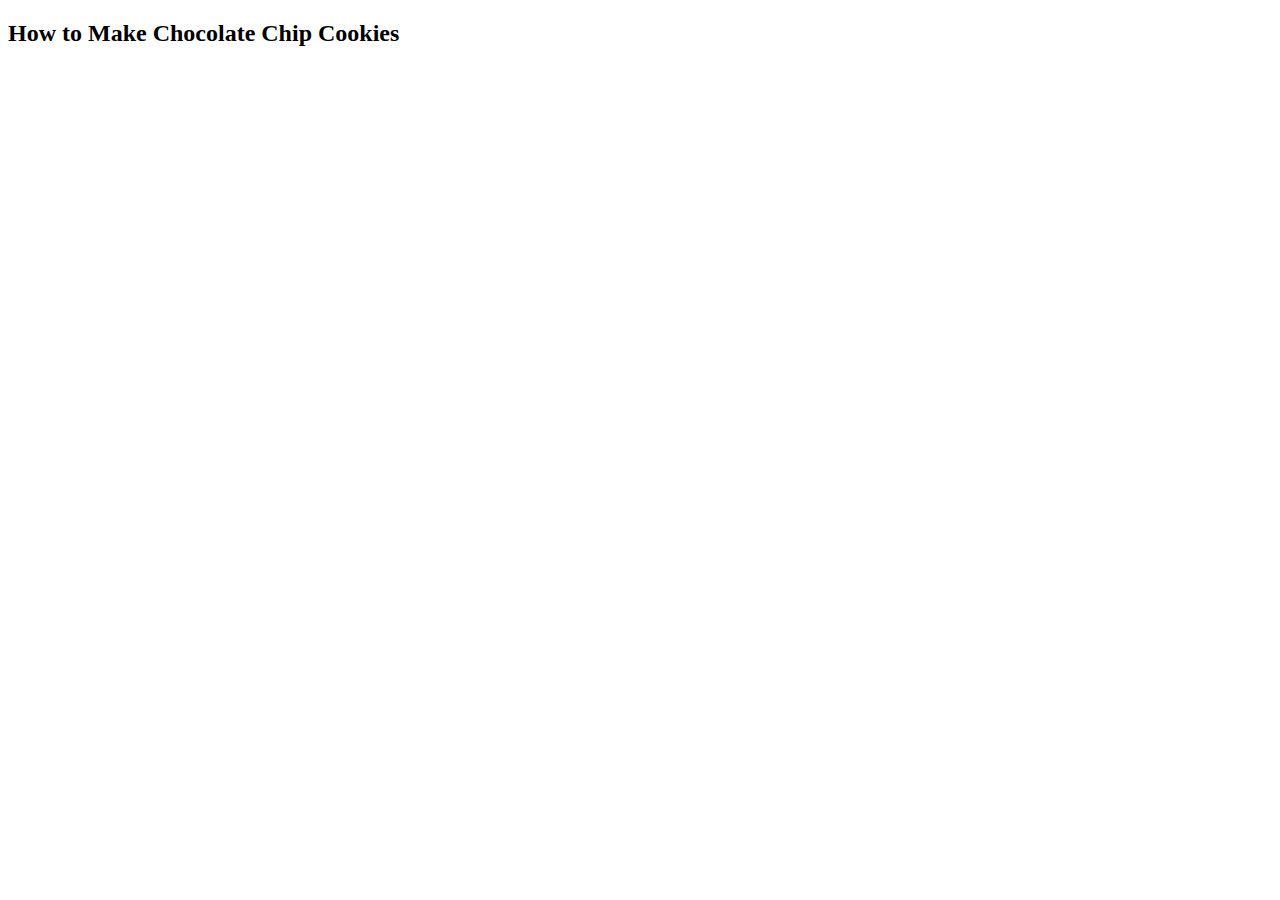
==== recipes/cookies.html @ ae2f0719 "Make Cookies html template" ====
<!doctype html>
<html lang="en">
    <head>
        <meta charset="utf-8">
        <title>Chocolate Chip Cookies</title>
    </head>

    <body>
        <h2>How to Make Chocolate Chip Cookies</h2>
    </body>
</html>
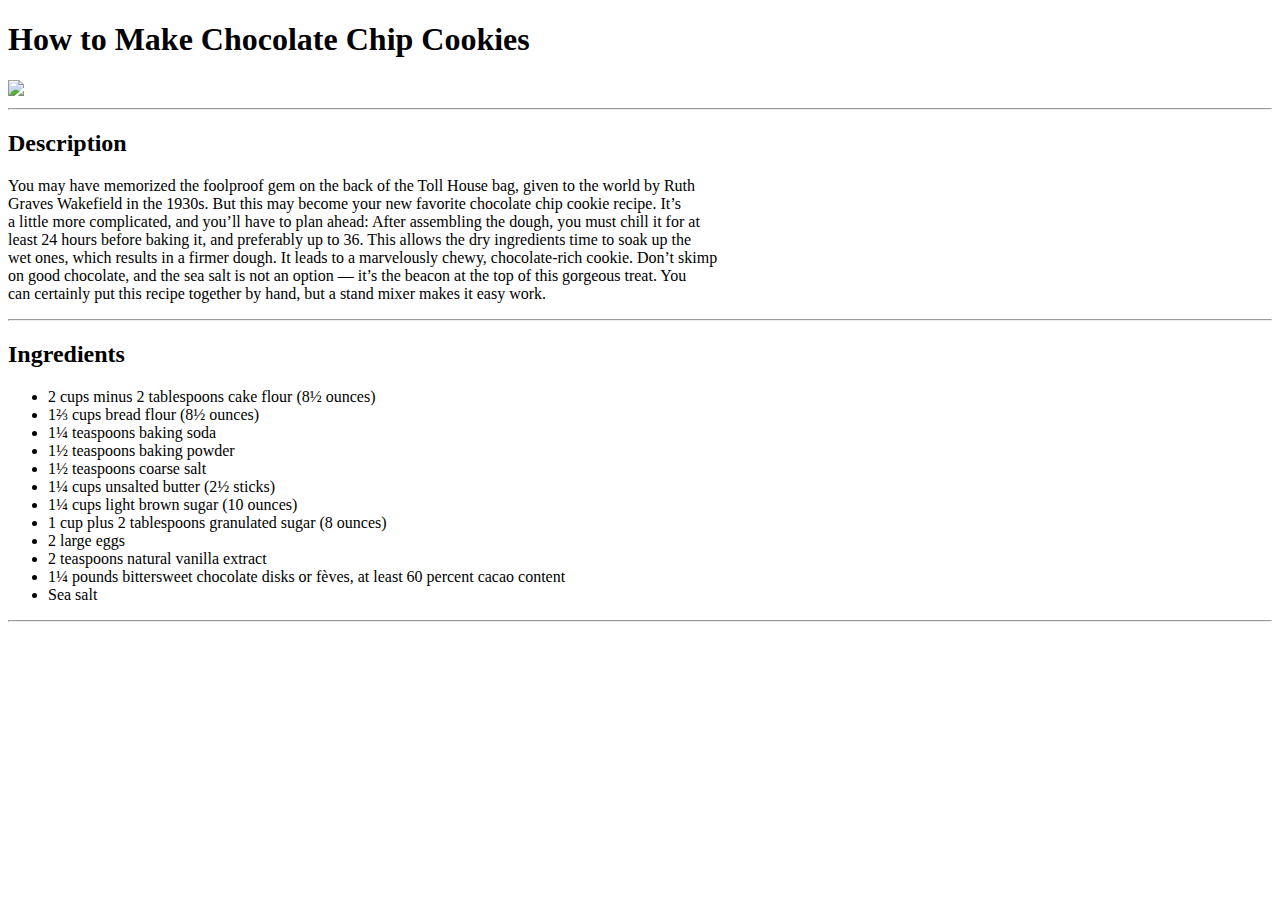
==== commit 0f9e7ea3: "Add description and ingredients" ====
--- a/recipes/cookies.html
+++ b/recipes/cookies.html
@@ -6,6 +6,38 @@
     </head>
 
     <body>
-        <h2>How to Make Chocolate Chip Cookies</h2>
+        <h1>How to Make Chocolate Chip Cookies</h1>
+            <img src="https://static01.nyt.com/images/2022/02/12/dining/JT-Chocolate-Chip-Cookies/JT-Chocolate-Chip-Cookies-master768.jpg?w=1280&q=75">
+        <hr>
+
+        <h2>Description</h2> 
+            <p>
+                You may have memorized the foolproof gem on the back of the Toll House bag, given to the world by Ruth<br> 
+                Graves Wakefield in the 1930s. But this may become your new favorite chocolate chip cookie recipe. It’s<br> 
+                a little more complicated, and you’ll have to plan ahead: After assembling the dough, you must chill it for at<br> 
+                least 24 hours before baking it, and preferably up to 36. This allows the dry ingredients time to soak up the<br> 
+                wet ones, which results in a firmer dough. It leads to a marvelously chewy, chocolate-rich cookie. Don’t skimp<br> 
+                on good chocolate, and the sea salt is not an option — it’s the beacon at the top of this gorgeous treat. You<br> 
+                can certainly put this recipe together by hand, but a stand mixer makes it easy work.
+            </p>
+            <hr>
+
+        <h2>Ingredients</h2>
+            <ul>
+                <li>2 cups minus 2 tablespoons cake flour (8½ ounces)</li>
+                <li>1⅔ cups bread flour (8½ ounces)</li>
+                <li>1¼ teaspoons baking soda</li>
+                <li>1½ teaspoons baking powder</li>
+                <li>1½ teaspoons coarse salt</li>
+                <li>1¼ cups unsalted butter (2½ sticks)</li>
+                <li>1¼ cups light brown sugar (10 ounces)</li>
+                <li>1 cup plus 2 tablespoons granulated sugar (8 ounces)</li>
+                <li>2 large eggs</li>
+                <li>2 teaspoons natural vanilla extract</li>
+                <li>1¼ pounds bittersweet chocolate disks or fèves, at least 60 percent cacao content</li>
+                <li>Sea salt</li>
+            </ul>    
+        <hr>
+        
     </body>
 </html>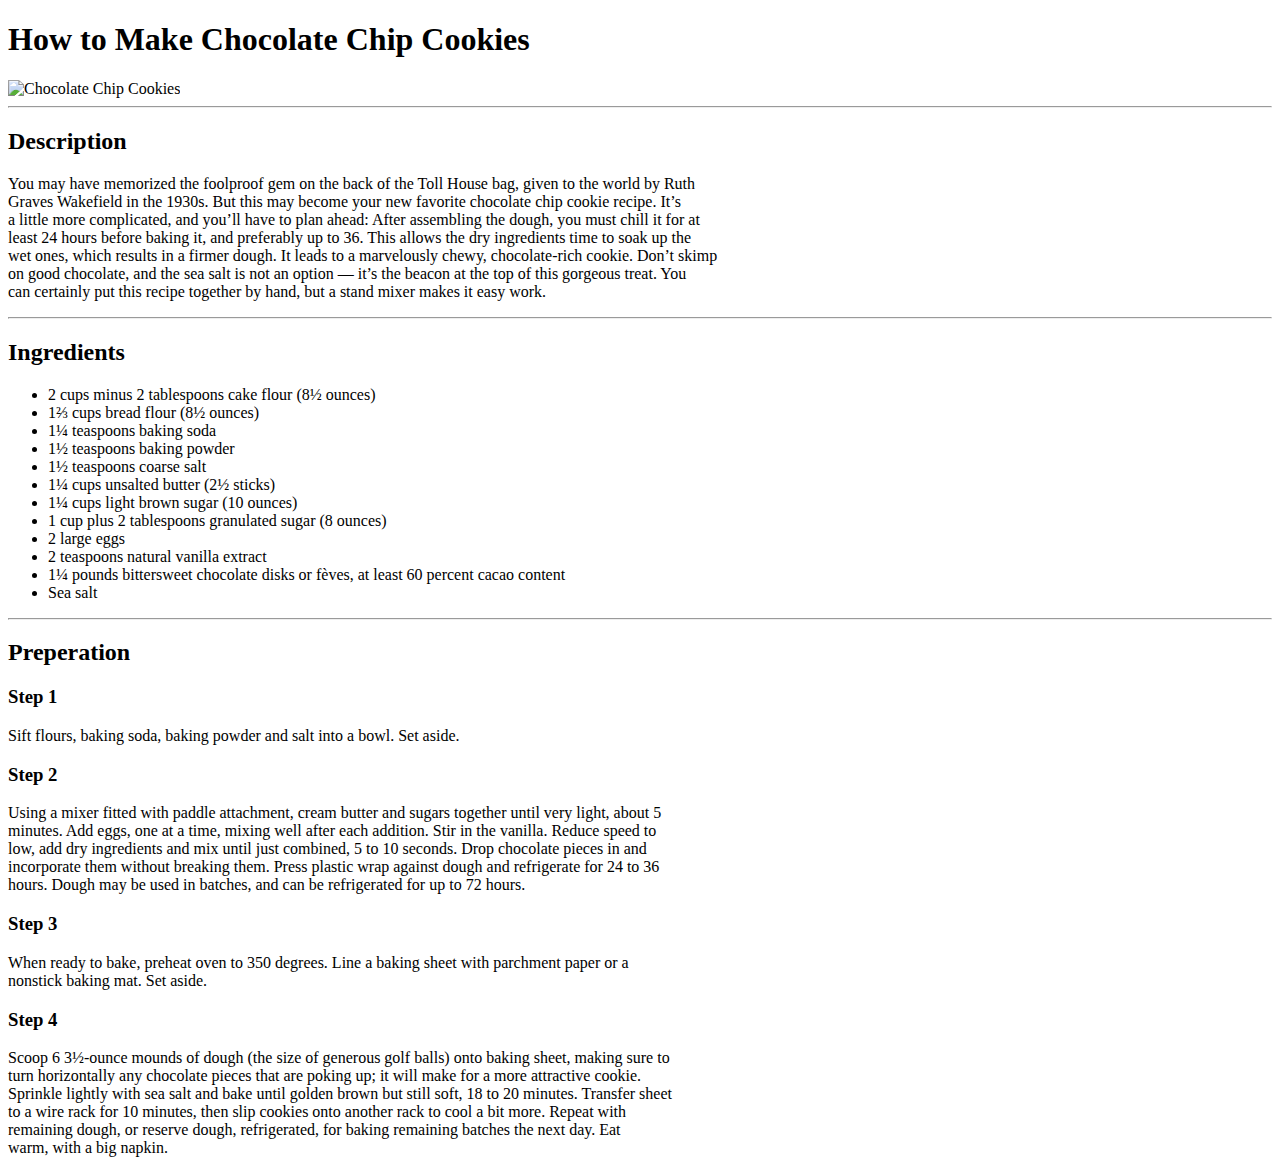
==== commit da46632b: "Add preperation steps" ====
--- a/recipes/cookies.html
+++ b/recipes/cookies.html
@@ -7,7 +7,7 @@
 
     <body>
         <h1>How to Make Chocolate Chip Cookies</h1>
-            <img src="https://static01.nyt.com/images/2022/02/12/dining/JT-Chocolate-Chip-Cookies/JT-Chocolate-Chip-Cookies-master768.jpg?w=1280&q=75">
+            <img src="https://static01.nyt.com/images/2022/02/12/dining/JT-Chocolate-Chip-Cookies/JT-Chocolate-Chip-Cookies-master768.jpg?w=1280&q=75" alt="Chocolate Chip Cookies">
         <hr>
 
         <h2>Description</h2> 
@@ -39,5 +39,33 @@
             </ul>    
         <hr>
         
+        <h2>Preperation</h2>
+
+            <h3>Step 1</h3>
+                <p>
+                    Sift flours, baking soda, baking powder and salt into a bowl. Set aside. 
+                </p>
+            <h3>Step 2</h3>
+                <p>
+                    Using a mixer fitted with paddle attachment, cream butter and sugars together until very light, about 5<br> 
+                    minutes. Add eggs, one at a time, mixing well after each addition. Stir in the vanilla. Reduce speed to<br> 
+                    low, add dry ingredients and mix until just combined, 5 to 10 seconds. Drop chocolate pieces in and<br> 
+                    incorporate them without breaking them. Press plastic wrap against dough and refrigerate for 24 to 36<br> 
+                    hours. Dough may be used in batches, and can be refrigerated for up to 72 hours.
+                </p>
+            <h3>Step 3</h3>
+                <p>
+                    When ready to bake, preheat oven to 350 degrees. Line a baking sheet with parchment paper or a<br> 
+                    nonstick baking mat. Set aside.
+                </p>
+            <h3>Step 4</h3>
+                <p>
+                    Scoop 6 3½-ounce mounds of dough (the size of generous golf balls) onto baking sheet, making sure to<br> 
+                    turn horizontally any chocolate pieces that are poking up; it will make for a more attractive cookie.<br> 
+                    Sprinkle lightly with sea salt and bake until golden brown but still soft, 18 to 20 minutes. Transfer sheet<br> 
+                    to a wire rack for 10 minutes, then slip cookies onto another rack to cool a bit more. Repeat with<br> 
+                    remaining dough, or reserve dough, refrigerated, for baking remaining batches the next day. Eat<br> 
+                    warm, with a big napkin.
+                </p>
     </body>
 </html>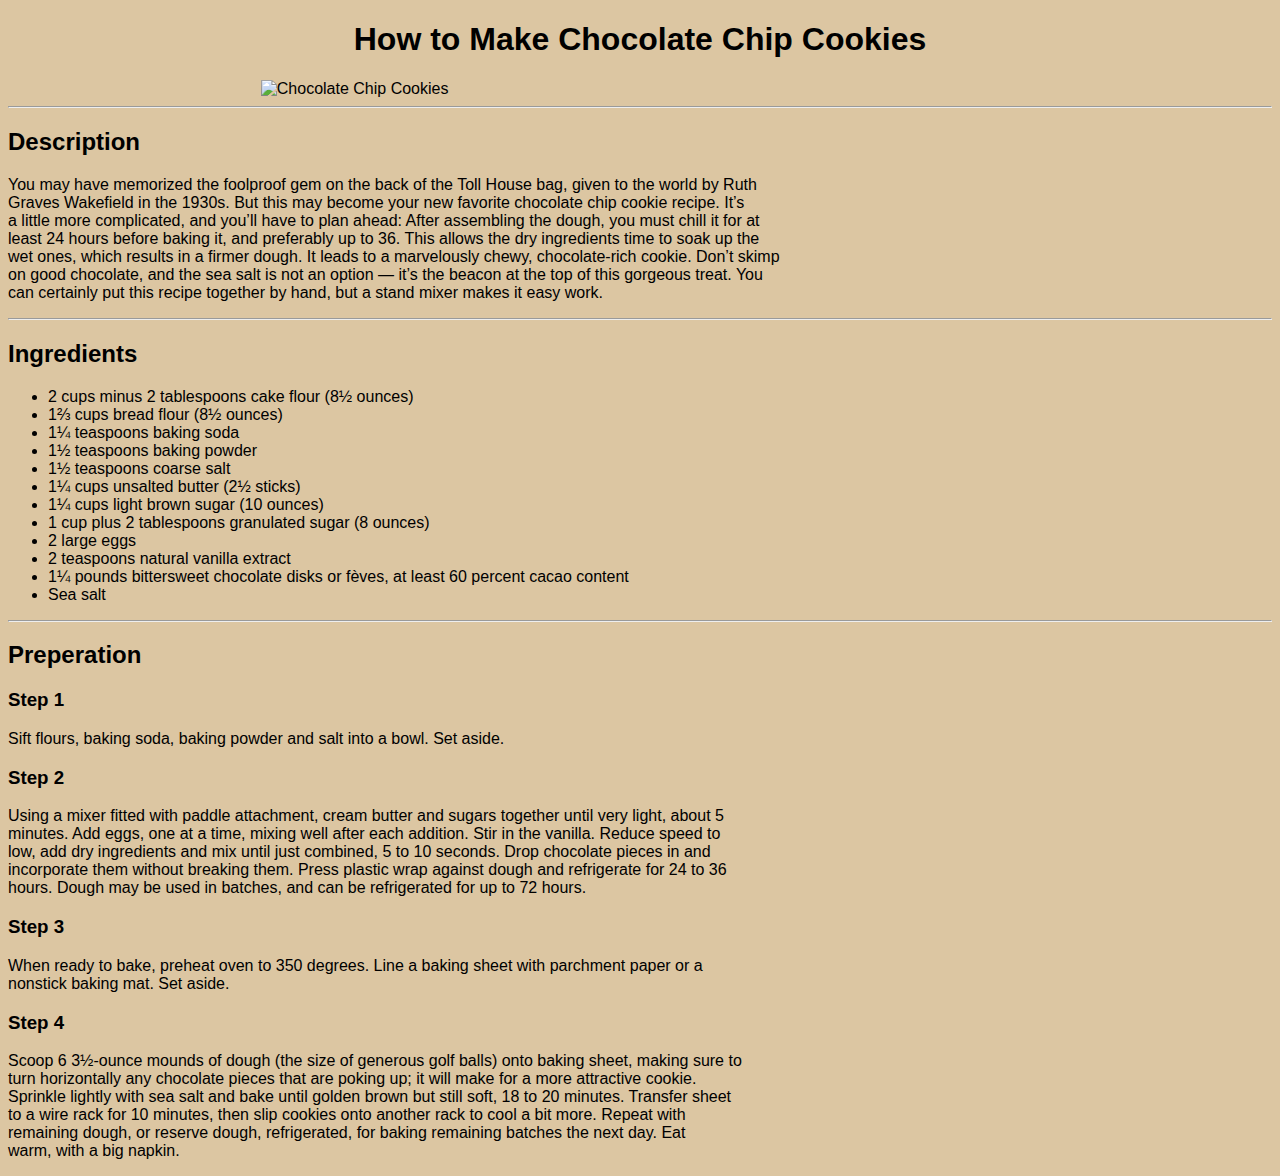
==== commit 81568ca6: "Give class to body" ====
--- a/recipes/cookies.html
+++ b/recipes/cookies.html
@@ -3,9 +3,10 @@
     <head>
         <meta charset="utf-8">
         <title>Chocolate Chip Cookies</title>
+        <link rel="stylesheet" href="./style.css">
     </head>
 
-    <body>
+    <body class="cookies">
         <h1>How to Make Chocolate Chip Cookies</h1>
             <img src="https://static01.nyt.com/images/2022/02/12/dining/JT-Chocolate-Chip-Cookies/JT-Chocolate-Chip-Cookies-master768.jpg?w=1280&q=75" alt="Chocolate Chip Cookies">
         <hr>
--- a/recipes/style.css
+++ b/recipes/style.css
@@ -0,0 +1,18 @@
+body {
+    background-color: rgb(220, 198, 162);
+    font-family:'Segoe UI', Tahoma, Geneva, Verdana, sans-serif;
+}
+
+img {
+    height: auto;
+    width: 900px;
+    margin: auto;
+    display: block;
+    width: 60%;
+}
+
+h1 {
+    text-align: center;
+}
+
+ 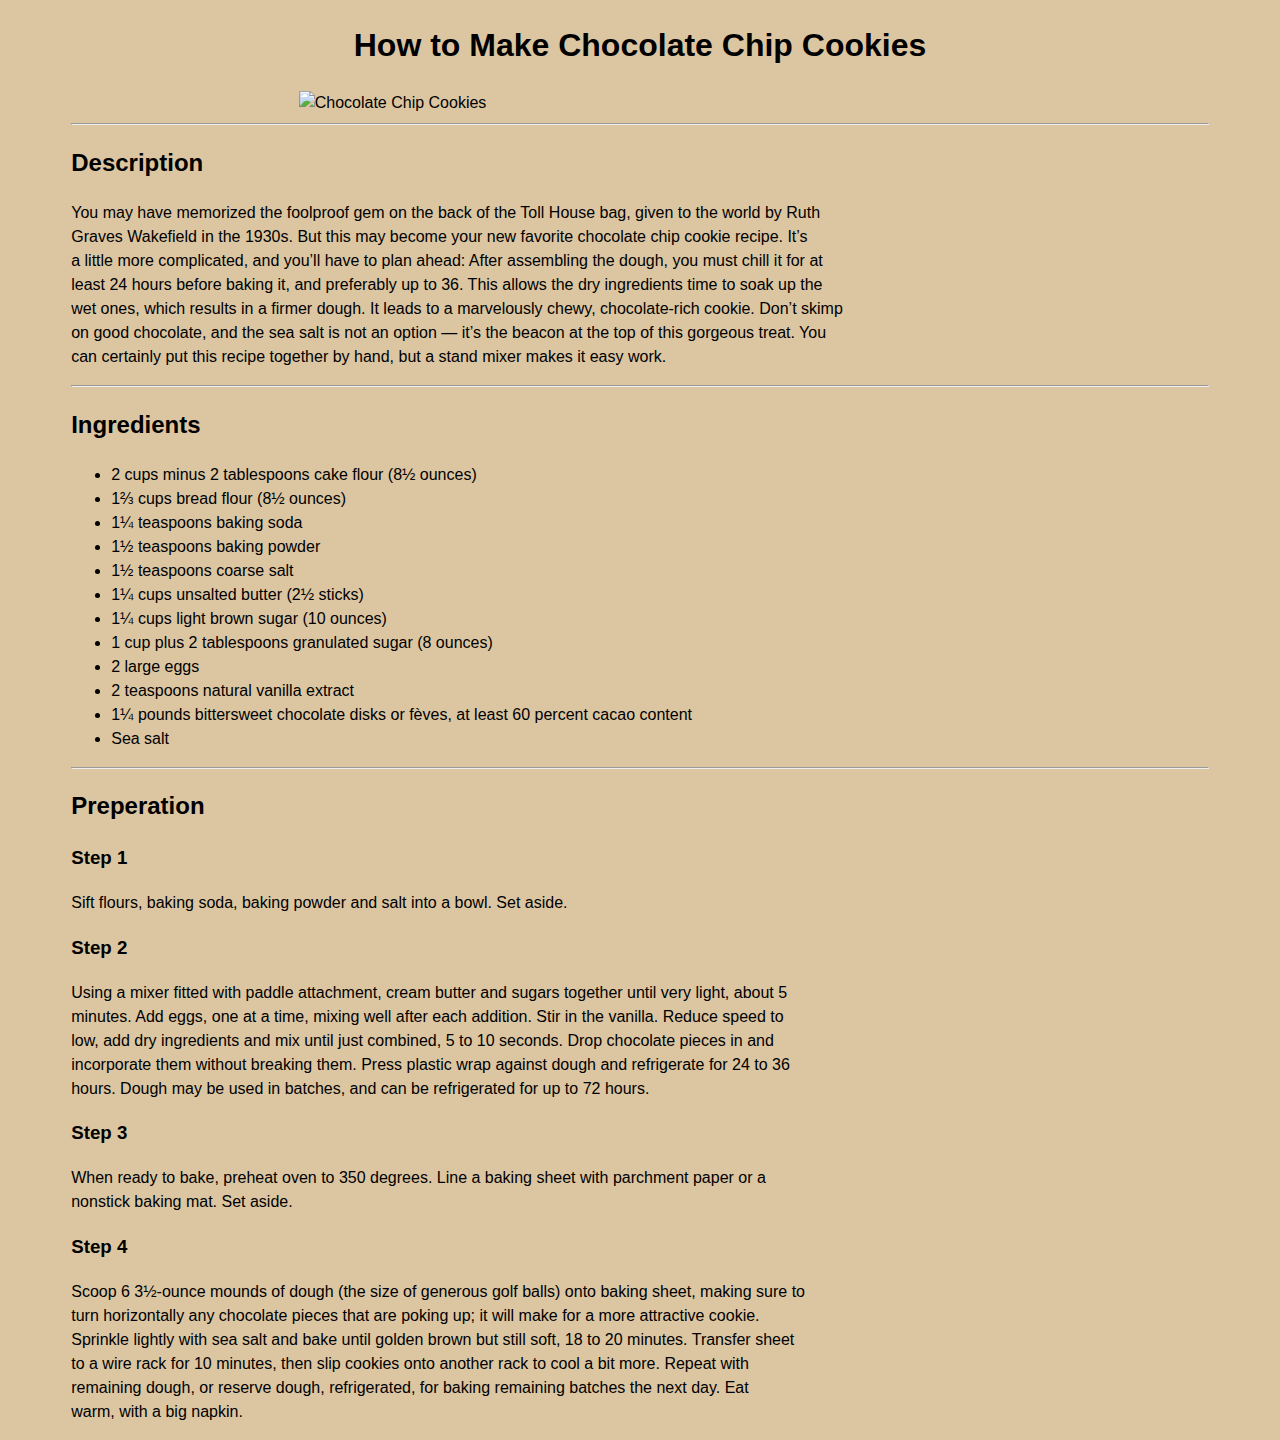
==== commit 4827bc6d: "Make .container div" ====
--- a/recipes/cookies.html
+++ b/recipes/cookies.html
@@ -7,66 +7,68 @@
     </head>
 
     <body class="cookies">
-        <h1>How to Make Chocolate Chip Cookies</h1>
-            <img src="https://static01.nyt.com/images/2022/02/12/dining/JT-Chocolate-Chip-Cookies/JT-Chocolate-Chip-Cookies-master768.jpg?w=1280&q=75" alt="Chocolate Chip Cookies">
-        <hr>
-
-        <h2>Description</h2> 
-            <p>
-                You may have memorized the foolproof gem on the back of the Toll House bag, given to the world by Ruth<br> 
-                Graves Wakefield in the 1930s. But this may become your new favorite chocolate chip cookie recipe. It’s<br> 
-                a little more complicated, and you’ll have to plan ahead: After assembling the dough, you must chill it for at<br> 
-                least 24 hours before baking it, and preferably up to 36. This allows the dry ingredients time to soak up the<br> 
-                wet ones, which results in a firmer dough. It leads to a marvelously chewy, chocolate-rich cookie. Don’t skimp<br> 
-                on good chocolate, and the sea salt is not an option — it’s the beacon at the top of this gorgeous treat. You<br> 
-                can certainly put this recipe together by hand, but a stand mixer makes it easy work.
-            </p>
+        <div class="container">
+            <h1>How to Make Chocolate Chip Cookies</h1>
+                <img src="https://static01.nyt.com/images/2022/02/12/dining/JT-Chocolate-Chip-Cookies/JT-Chocolate-Chip-Cookies-master768.jpg?w=1280&q=75" alt="Chocolate Chip Cookies">
             <hr>
 
-        <h2>Ingredients</h2>
-            <ul>
-                <li>2 cups minus 2 tablespoons cake flour (8½ ounces)</li>
-                <li>1⅔ cups bread flour (8½ ounces)</li>
-                <li>1¼ teaspoons baking soda</li>
-                <li>1½ teaspoons baking powder</li>
-                <li>1½ teaspoons coarse salt</li>
-                <li>1¼ cups unsalted butter (2½ sticks)</li>
-                <li>1¼ cups light brown sugar (10 ounces)</li>
-                <li>1 cup plus 2 tablespoons granulated sugar (8 ounces)</li>
-                <li>2 large eggs</li>
-                <li>2 teaspoons natural vanilla extract</li>
-                <li>1¼ pounds bittersweet chocolate disks or fèves, at least 60 percent cacao content</li>
-                <li>Sea salt</li>
-            </ul>    
-        <hr>
-        
-        <h2>Preperation</h2>
+            <h2>Description</h2> 
+                <p>
+                    You may have memorized the foolproof gem on the back of the Toll House bag, given to the world by Ruth<br> 
+                    Graves Wakefield in the 1930s. But this may become your new favorite chocolate chip cookie recipe. It’s<br> 
+                    a little more complicated, and you’ll have to plan ahead: After assembling the dough, you must chill it for at<br> 
+                    least 24 hours before baking it, and preferably up to 36. This allows the dry ingredients time to soak up the<br> 
+                    wet ones, which results in a firmer dough. It leads to a marvelously chewy, chocolate-rich cookie. Don’t skimp<br> 
+                    on good chocolate, and the sea salt is not an option — it’s the beacon at the top of this gorgeous treat. You<br> 
+                    can certainly put this recipe together by hand, but a stand mixer makes it easy work.
+                </p>
+                <hr>
 
-            <h3>Step 1</h3>
-                <p>
-                    Sift flours, baking soda, baking powder and salt into a bowl. Set aside. 
-                </p>
-            <h3>Step 2</h3>
-                <p>
-                    Using a mixer fitted with paddle attachment, cream butter and sugars together until very light, about 5<br> 
-                    minutes. Add eggs, one at a time, mixing well after each addition. Stir in the vanilla. Reduce speed to<br> 
-                    low, add dry ingredients and mix until just combined, 5 to 10 seconds. Drop chocolate pieces in and<br> 
-                    incorporate them without breaking them. Press plastic wrap against dough and refrigerate for 24 to 36<br> 
-                    hours. Dough may be used in batches, and can be refrigerated for up to 72 hours.
-                </p>
-            <h3>Step 3</h3>
-                <p>
-                    When ready to bake, preheat oven to 350 degrees. Line a baking sheet with parchment paper or a<br> 
-                    nonstick baking mat. Set aside.
-                </p>
-            <h3>Step 4</h3>
-                <p>
-                    Scoop 6 3½-ounce mounds of dough (the size of generous golf balls) onto baking sheet, making sure to<br> 
-                    turn horizontally any chocolate pieces that are poking up; it will make for a more attractive cookie.<br> 
-                    Sprinkle lightly with sea salt and bake until golden brown but still soft, 18 to 20 minutes. Transfer sheet<br> 
-                    to a wire rack for 10 minutes, then slip cookies onto another rack to cool a bit more. Repeat with<br> 
-                    remaining dough, or reserve dough, refrigerated, for baking remaining batches the next day. Eat<br> 
-                    warm, with a big napkin.
-                </p>
+            <h2>Ingredients</h2>
+                <ul>
+                    <li>2 cups minus 2 tablespoons cake flour (8½ ounces)</li>
+                    <li>1⅔ cups bread flour (8½ ounces)</li>
+                    <li>1¼ teaspoons baking soda</li>
+                    <li>1½ teaspoons baking powder</li>
+                    <li>1½ teaspoons coarse salt</li>
+                    <li>1¼ cups unsalted butter (2½ sticks)</li>
+                    <li>1¼ cups light brown sugar (10 ounces)</li>
+                    <li>1 cup plus 2 tablespoons granulated sugar (8 ounces)</li>
+                    <li>2 large eggs</li>
+                    <li>2 teaspoons natural vanilla extract</li>
+                    <li>1¼ pounds bittersweet chocolate disks or fèves, at least 60 percent cacao content</li>
+                    <li>Sea salt</li>
+                </ul>    
+            <hr>
+            
+            <h2>Preperation</h2>
+
+                <h3>Step 1</h3>
+                    <p>
+                        Sift flours, baking soda, baking powder and salt into a bowl. Set aside. 
+                    </p>
+                <h3>Step 2</h3>
+                    <p>
+                        Using a mixer fitted with paddle attachment, cream butter and sugars together until very light, about 5<br> 
+                        minutes. Add eggs, one at a time, mixing well after each addition. Stir in the vanilla. Reduce speed to<br> 
+                        low, add dry ingredients and mix until just combined, 5 to 10 seconds. Drop chocolate pieces in and<br> 
+                        incorporate them without breaking them. Press plastic wrap against dough and refrigerate for 24 to 36<br> 
+                        hours. Dough may be used in batches, and can be refrigerated for up to 72 hours.
+                    </p>
+                <h3>Step 3</h3>
+                    <p>
+                        When ready to bake, preheat oven to 350 degrees. Line a baking sheet with parchment paper or a<br> 
+                        nonstick baking mat. Set aside.
+                    </p>
+                <h3>Step 4</h3>
+                    <p>
+                        Scoop 6 3½-ounce mounds of dough (the size of generous golf balls) onto baking sheet, making sure to<br> 
+                        turn horizontally any chocolate pieces that are poking up; it will make for a more attractive cookie.<br> 
+                        Sprinkle lightly with sea salt and bake until golden brown but still soft, 18 to 20 minutes. Transfer sheet<br> 
+                        to a wire rack for 10 minutes, then slip cookies onto another rack to cool a bit more. Repeat with<br> 
+                        remaining dough, or reserve dough, refrigerated, for baking remaining batches the next day. Eat<br> 
+                        warm, with a big napkin.
+                    </p>
+        </div>
     </body>
 </html>--- a/recipes/style.css
+++ b/recipes/style.css
@@ -1,6 +1,17 @@
 body {
     background-color: rgb(220, 198, 162);
     font-family:'Segoe UI', Tahoma, Geneva, Verdana, sans-serif;
+}
+
+.container{
+    width: 90%;
+    margin: auto;
+}
+
+.lasagna,
+.cookies,
+.waffles {
+    line-height: 1.5;
 }
 
 img {
